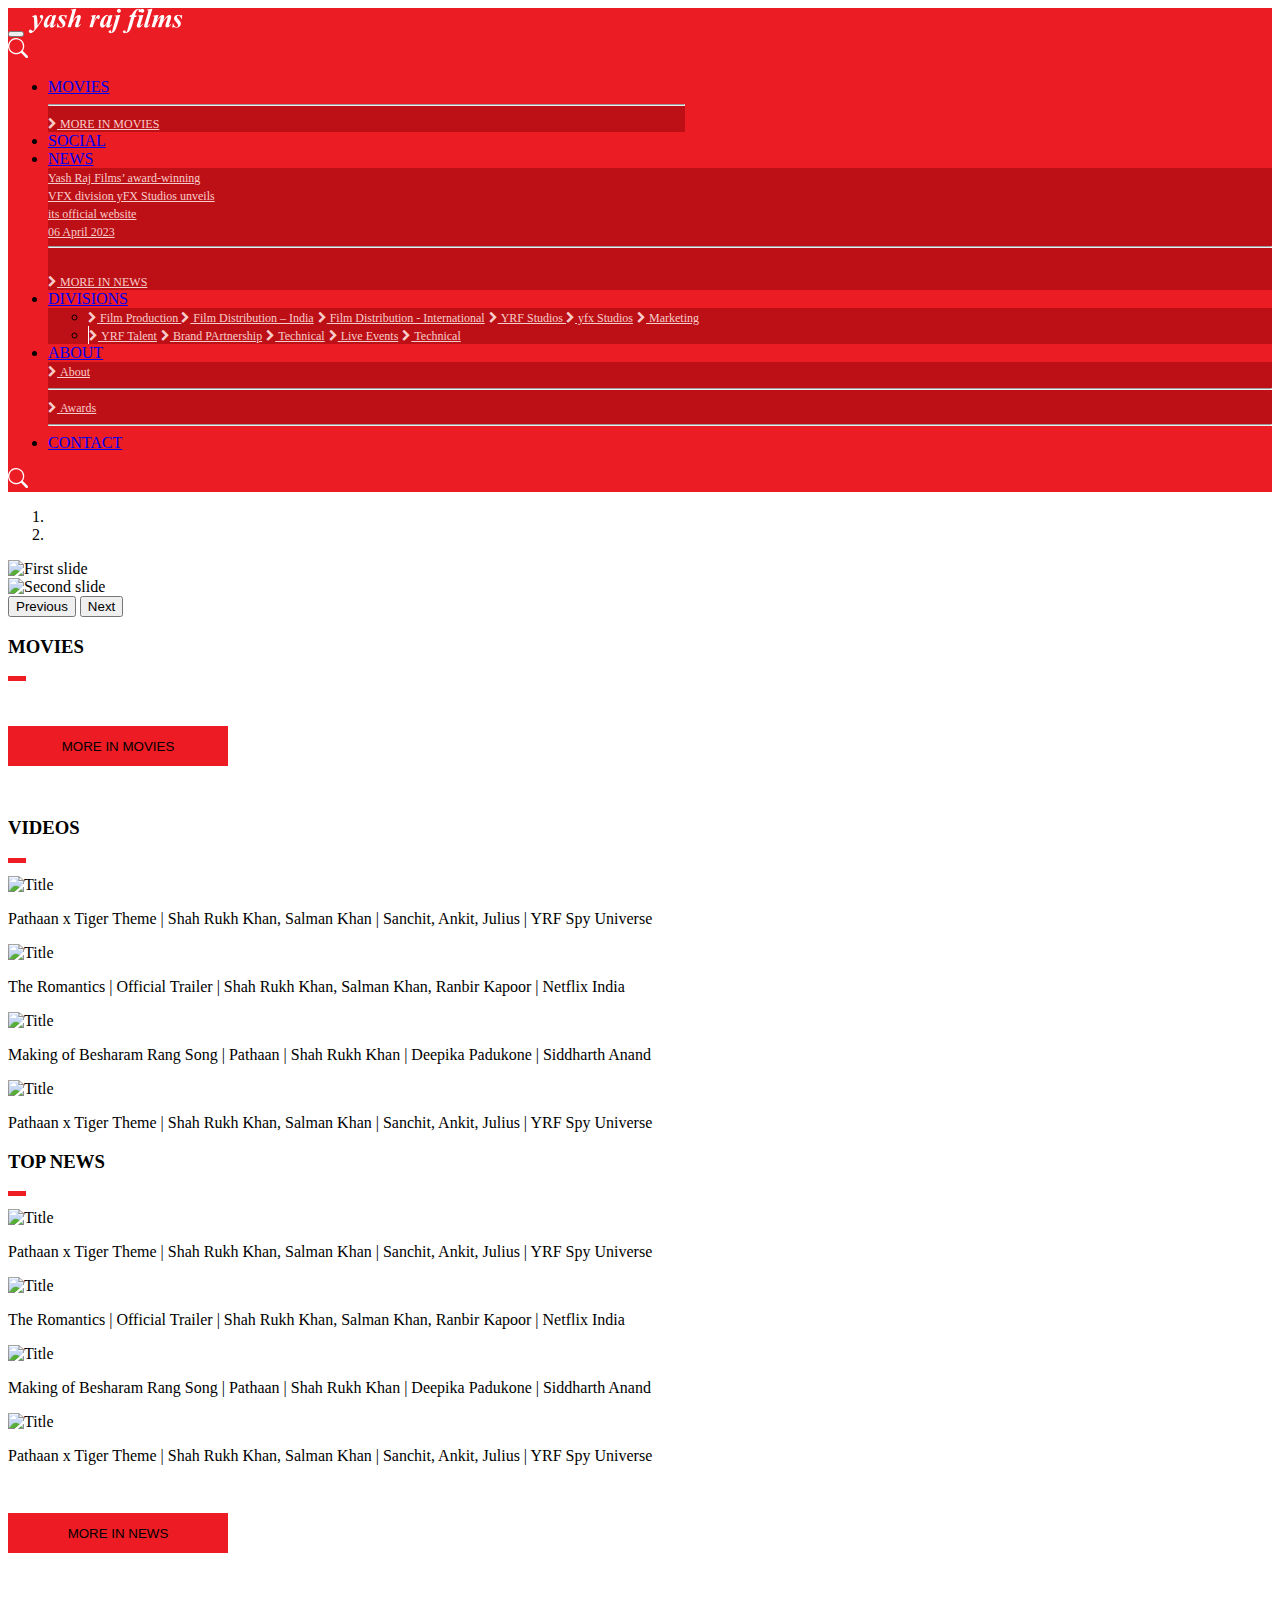
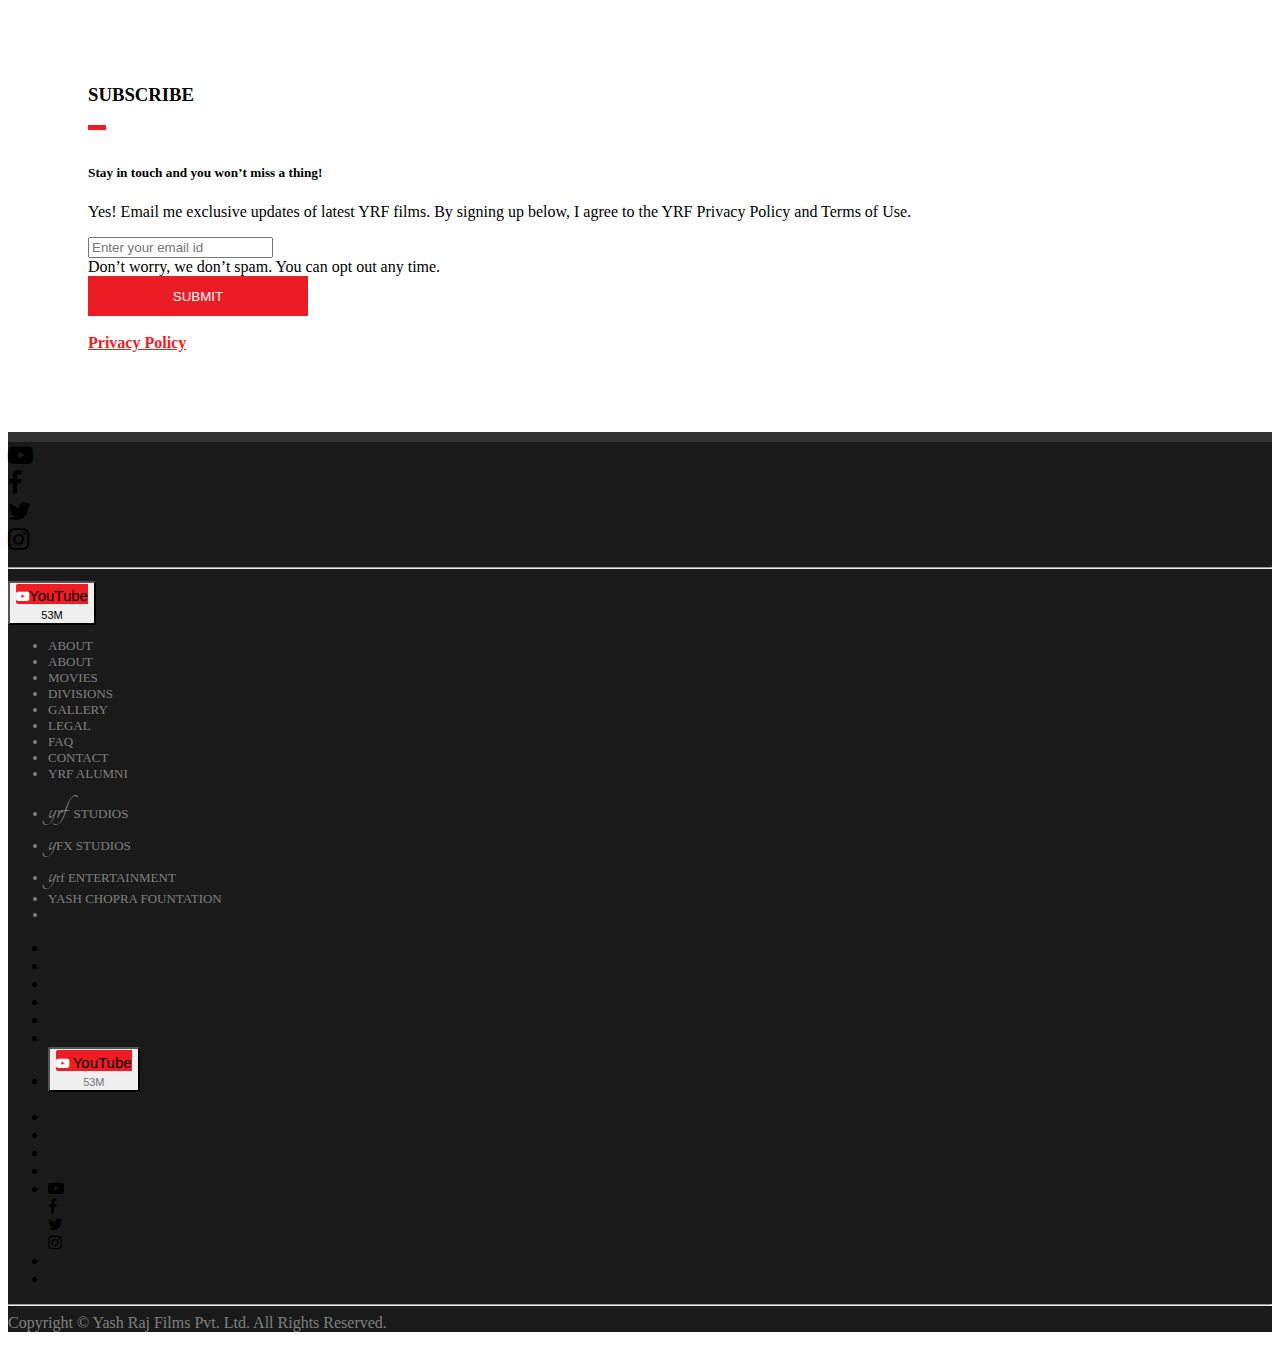
==== index.html @ ced74c1a "first commit" ====
<!doctype html>
<html lang="en">

<head>
  <title>YRF</title>
  <!-- Required meta tags -->
  <meta charset="utf-8">
  <meta name="viewport" content="width=device-width, initial-scale=1, shrink-to-fit=no">

  <!-- Bootstrap CSS v5.2.1 -->
  <link href="https://cdn.jsdelivr.net/npm/bootstrap@5.2.3/dist/css/bootstrap.min.css" rel="stylesheet" integrity="sha384-rbsA2VBKQhggwzxH7pPCaAqO46MgnOM80zW1RWuH61DGLwZJEdK2Kadq2F9CUG65" crossorigin="anonymous">
  <link rel="stylesheet" href="assets/css/style.css">
  <link rel="stylesheet" href="assets/css/mediaquerry.css">
  <link rel="stylesheet" href="https://cdnjs.cloudflare.com/ajax/libs/font-awesome/4.7.0/css/font-awesome.min.css">
  <link rel="preconnect" href="https://fonts.googleapis.com">
  <link rel="preconnect" href="https://fonts.gstatic.com" crossorigin>
  <link href="https://fonts.googleapis.com/css2?family=Tangerine:wght@700&display=swap" rel="stylesheet">
</head>

<body>
  <header>
    <!-- place navbar here -->
    <nav class="navbar navbar-expand-lg bg-body-tertiary p-0 position-fixed w-100">
        <div class="navigation container-fluid">
          <button class="navbar-toggler" type="button" data-bs-toggle="collapse" data-bs-target="#navbarTogglerDemo03" aria-controls="navbarTogglerDemo03" aria-expanded="false" aria-label="Toggle navigation">
            <span class="navbar-toggler-icon"></span>
          </button>
          <img src="assets/img/logo/yrf-logo.png" alt="" class="yrffull px-4 d-sm-none d-md-none d-lg-block">
          <img src="/Public/Images/Logo/Screenshot 2023-04-28 191225.png" class="d-sm-block d-md-block d-lg-none" alt="">
          <div class="navhidden d-flex d-md-flex d-xl-none  d-sm-flex d-lg-none align-items-center">
            <svg xmlns="http://www.w3.org/2000/svg" width="20" height="20" fill="white" class="bi bi-search" viewBox="0 0 16 16">
                <path d="M11.742 10.344a6.5 6.5 0 1 0-1.397 1.398h-.001c.03.04.062.078.098.115l3.85 3.85a1 1 0 0 0 1.415-1.414l-3.85-3.85a1.007 1.007 0 0 0-.115-.1zM12 6.5a5.5 5.5 0 1 1-11 0 5.5 5.5 0 0 1 11 0z"/>
              </svg>
            <img src="/Public/Images/Logo/yrf-logo-2.png" alt="">
          </div>
          <div class="collapse navbar-collapse" id="navbarTogglerDemo03">
            <ul class="navbar-nav  mb-2 mb-lg-0 mx-5">
              <li class="nav-item dropdown">
                <a class="nav-link dropdown-toggle text-light" href="#" id="dropdownId" data-bs-toggle="dropdown" aria-haspopup="true" aria-expanded="false">MOVIES</a>
                <div class="dropdown-menu" aria-labelledby="dropdownId" style="max-width: 637px;color: white;">
                  <hr>
                    <a class="dropdown-item" href="#"><i class="fa fa-chevron-right"></i>&nbsp;MORE IN MOVIES</a>
                </div>
            </li>
            <li class="nav-item ">
                <a class="nav-link text-light" href="#">SOCIAL</a>
            </li>
            <li class="nav-item dropdown">
                <a class="nav-link dropdown-toggle text-light" href="#" id="dropdownId" data-bs-toggle="dropdown" aria-haspopup="true" aria-expanded="false">NEWS</a>
                <div class="dropdown-menu" aria-labelledby="dropdownId">
                    <a class="dropdown-item" href="#">Yash Raj Films’ award-winning <br> VFX division yFX Studios unveils <br> its official website <br> 06 April 2023</a>
                    <a class="dropdown-item" href="#"><hr><br><i class="fa fa-chevron-right"></i>&nbsp;MORE IN NEWS</a>
                </div>
            </li>
            <li class="nav-item dropdown">
                <a class="nav-link dropdown-toggle text-light" href="#" id="dropdownId" data-bs-toggle="dropdown" aria-haspopup="true" aria-expanded="false">DIVISIONS</a>
                <div class="dropdown-menu" aria-labelledby="dropdownId">
                    <ul class="list-unstyled d-lg-flex d-xl-flex d-md-block d-sm-block d-block">
                      <li>
                        <a class="dropdown-item" href="#"><i class="fa fa-chevron-right"></i>&nbsp;Film Production </a>
                        <a class="dropdown-item" href="#"><i class="fa fa-chevron-right"></i>&nbsp;Film Distribution – India</a>
                        <a class="dropdown-item" href="#"><i class="fa fa-chevron-right"></i>&nbsp;Film Distribution - International</a>
                        <a class="dropdown-item" href="#"><i class="fa fa-chevron-right"></i>&nbsp;YRF Studios </a>
                        <a class="dropdown-item" href="#"><i class="fa fa-chevron-right"></i>&nbsp;yfx Studios</a>
                        <a class="dropdown-item" href="#"><i class="fa fa-chevron-right"></i>&nbsp;Marketing</a>
                      </li>
                      <li style="border-left: 1px solid white;">
                        <a class="dropdown-item" href="#"><i class="fa fa-chevron-right"></i>&nbsp;YRF Talent</a>
                        <a class="dropdown-item" href="#"><i class="fa fa-chevron-right"></i>&nbsp;Brand PArtnership</a>
                        <a class="dropdown-item" href="#"><i class="fa fa-chevron-right"></i>&nbsp;Technical</a>
                        <a class="dropdown-item" href="#"><i class="fa fa-chevron-right"></i>&nbsp;Live Events</a>
                        <a class="dropdown-item" href="#"><i class="fa fa-chevron-right"></i>&nbsp;Technical</a>
                      </li>
                    </ul>
                </div>
            </li>
            <li class="nav-item dropdown">
                <a class="nav-link dropdown-toggle text-light" href="#" id="dropdownId" data-bs-toggle="dropdown" aria-haspopup="true" aria-expanded="false">ABOUT</a>
                <div class="dropdown-menu" aria-labelledby="dropdownId">
                    <a class="dropdown-item" href="#"><i class="fa fa-chevron-right"></i>&nbsp;About</a><hr class="text-light">
                    <a class="dropdown-item" href="#"><i class="fa fa-chevron-right"></i>&nbsp;Awards</a><hr class="text-light">
                </div>
            </li>
            <li class="nav-item dropdown">
                <a class="nav-link  text-light" href="#" id="dropdownId" data-bs-toggle="dropdown" aria-haspopup="true" aria-expanded="false">CONTACT</a>
            </li>
        </ul>
          </div>
          
        </div>
        <div class="navright  d-sm-none d-md-none d-lg-flex d-xl-flex align-items-center">
          <svg xmlns="http://www.w3.org/2000/svg" width="20" height="20" fill="white" class="bi bi-search" viewBox="0 0 16 16">
              <path d="M11.742 10.344a6.5 6.5 0 1 0-1.397 1.398h-.001c.03.04.062.078.098.115l3.85 3.85a1 1 0 0 0 1.415-1.414l-3.85-3.85a1.007 1.007 0 0 0-.115-.1zM12 6.5a5.5 5.5 0 1 1-11 0 5.5 5.5 0 0 1 11 0z"/>
            </svg>
          <img src="/Public/Images/Logo/yrf-logo-2.png" alt="">
        </div>
      </nav>
  </header>
  <main>
  <div id="carouselId" class="carousel slide pt-5" data-bs-ride="carousel">
    <ol class="carousel-indicators">
      <li data-bs-target="#carouselId" data-bs-slide-to="0" class="active" aria-current="true" aria-label="First slide"></li>
      <li data-bs-target="#carouselId" data-bs-slide-to="1" aria-label="Second slide"></li>
    </ol>
    <div class="carousel-inner" role="listbox">
      <div class="carousel-item active">
        <img src="Public/Images/carousal/Pathaan-Prime-Desktop.jpg" class="w-100 d-block" alt="First slide">
      </div>
      <div class="carousel-item">
        <img src="Public/Images/carousal/PathaanxTiger-HomePage_Desktop.jpg" class="w-100 d-block" alt="Second slide">
      </div>
    </div>
    <button class="carousel-control-prev" type="button" data-bs-target="#carouselId" data-bs-slide="prev">
      <span class="carousel-control-prev-icon" aria-hidden="true"></span>
      <span class="visually-hidden">Previous</span>
    </button>
    <button class="carousel-control-next" type="button" data-bs-target="#carouselId" data-bs-slide="next">
      <span class="carousel-control-next-icon" aria-hidden="true"></span>
      <span class="visually-hidden">Next</span>
      </button>
  </div>
  <div class="px-5 mx-5 my-5">
    <h3>MOVIES</h3>
    <span class="first-letter"></span><br>
    <div class="text-center"><button class="moviebutton border-0 text-light">MORE IN MOVIES</button></div>
  </div>
  <div class="px-5 mx-5 my-5">
    <h3>VIDEOS</h3>
    <span class="first-letter"></span><br>
    <div class="row">
      <div class="col-12 col-sm-6 col-md-6 col-lg-3 col-xl-3 mt-md-3 mt-sm-2 mt-2 mt-lg-0">
        <div class="card">
          <img class="card-img-top" src="https://i.ytimg.com/vi/VtbjuE92PAg/mqdefault.jpg" alt="Title">
          <div class="card-body">
            <p class="card-text">Pathaan x Tiger Theme | Shah Rukh Khan, Salman Khan | Sanchit, Ankit, Julius | YRF Spy Universe</p>
          </div>
        </div>
      </div>
      <div class="col-12 col-sm-6 col-md-6 col-lg-3 col-xl-3 mt-md-3 mt-sm-2 mt-2 mt-lg-0">
        <div class="card">
          <img class="card-img-top" src="/Public/Images/carousal/the-romantics---netflix5c58747b-5919-478c-b4ed-d1fef6e79fc8.jpg" alt="Title">  
          <div class="card-body">
            <p class="card-text">The Romantics | Official Trailer | Shah Rukh Khan, Salman Khan, Ranbir Kapoor | Netflix India</p>
          </div>
        </div>
      </div>
      <div class="col-12 col-sm-6 col-md-6 col-lg-3 col-xl-3 mt-md-3 mt-sm-2 mt-2 mt-lg-0">
        <div class="card">
          <img class="card-img-top" src="https://i.ytimg.com/vi/p7f685ljJL8/mqdefault.jpg" alt="Title">
          <div class="card-body">
            <p class="card-text">Making of Besharam Rang Song | Pathaan | Shah Rukh Khan | Deepika Padukone | Siddharth Anand</p>
          </div>
        </div>
      </div>
      <div class="col-12 col-sm-6 col-md-6 col-lg-3 col-xl-3 mt-md-3 mt-sm-2 mt-2 mt-lg-0">
        <div class="card">
          <img class="card-img-top" src="https://i.ytimg.com/vi/cT4tyypGjog/mqdefault.jpg" alt="Title">
          <div class="card-body">
            <p class="card-text">Pathaan x Tiger Theme | Shah Rukh Khan, Salman Khan | Sanchit, Ankit, Julius | YRF Spy Universe</p>
          </div>
        </div>
      </div>
    </div>
  </div>
  <div class="px-5 mx-5 my-5">
    <h3>TOP NEWS</h3>
    <span class="first-letter"></span><br>
    <div class="row">
      <div class="col-12 col-sm-6 col-md-6 col-lg-3 col-xl-3 mt-md-3 mt-sm-2 mt-2 mt-lg-0">
        <div class="card">
          <img class="card-img-top" src="/Public/Images/Logo/yfx-logo.jpg" alt="Title">
          <div class="card-body">
            <p class="card-text">Pathaan x Tiger Theme | Shah Rukh Khan, Salman Khan | Sanchit, Ankit, Julius | YRF Spy Universe</p>
          </div>
        </div>
      </div>
      <div class="col-12 col-sm-6 col-md-6 col-lg-3 col-xl-3 mt-md-3 mt-sm-2 mt-2 mt-lg-0">
        <div class="card">
          <img class="card-img-top" src="/Public/Images/mandala-murdersd1ea02e9-5c38-4ab9-840f-59a50f9ac8ca.jpg" alt="Title">
          <div class="card-body">
            <p class="card-text">The Romantics | Official Trailer | Shah Rukh Khan, Salman Khan, Ranbir Kapoor | Netflix India</p>
          </div>
        </div>
      </div>
      <div class="col-12 col-sm-6 col-md-6 col-lg-3 col-xl-3 mt-md-3 mt-sm-2 mt-2 mt-lg-0">
        <div class="card">
          <img class="card-img-top" src="/Public/Images/sui-dhaaga---release-in-china.jpg" alt="Title">
          <div class="card-body">
            <p class="card-text">Making of Besharam Rang Song | Pathaan | Shah Rukh Khan | Deepika Padukone | Siddharth Anand</p>
          </div>
        </div>
      </div>
      <div class="col-12 col-sm-6 col-md-6 col-lg-3 col-xl-3 mt-md-3 mt-sm-2 mt-2 mt-lg-0">
        <div class="card">
          <img class="card-img-top" src="Public/Images/carousal/the-romantics---netflix5c58747b-5919-478c-b4ed-d1fef6e79fc8.jpg" alt="Title">
          <div class="card-body">
            <p class="card-text">Pathaan x Tiger Theme | Shah Rukh Khan, Salman Khan | Sanchit, Ankit, Julius | YRF Spy Universe</p>
          </div>
        </div>
      </div>
    </div>
    <div class="text-center"><button class="moviebutton border-0 text-light">MORE IN NEWS</button></div>
  </div>
  <div class="subscribe text-light">
    <h3 class="">SUBSCRIBE</h3>
    <span class="first-letter"></span><br>
    <h5>Stay in touch and you won’t miss a thing!</h5>
    <p>Yes! Email me exclusive updates of latest YRF films. By signing up below, I agree to the YRF Privacy Policy and Terms of Use.</p>
    <input class="form-control" type="text" name="" placeholder="Enter your email id" id="" style="max-width: 300px;"><br>
    Don’t worry, we don’t spam. You can opt out any time. <br>
    <button>SUBMIT</button><br><br>
    <a class="" href="">Privacy Policy</a>
  </div>
  </main>
  <footer class="px-5 py-4">
    <div class="logohide text-light d-lg-none d-md-none d-sm-flex row text-center">
      <div class="col-3 ytlogo"><i class="fa fa-youtube-play"></i></div>
      <div class="col-3"><i class="fa fa-facebook-f"></i></div>
      <div class="col-3"><i class="fa fa-twitter"></i></div>
      <div class="col-3"><i class="fa fa-instagram"></i></div>
      <hr>
      <div class="">
        <button class=" d-flex p-0 border-0" style="border-radius: 2px;">
          <div class="yt d-flex px-2" style="border-radius: 2px 0px 0px 2px;">
            <i class="fa fa-youtube-play" style="color:white;"></i><span style="font-size: 15px;align-items: center;padding-bottom: .5rem;">YouTube</span>
          </div>
          <div class="h6 px-2 text-center" style="padding-top: .2rem;">
            <span style="font-size: 11px;align-items: center;#737373;">53M</span>
          </div>
        </button>
      </div>
    </div>
    <div class="row mx-5 my-4">
      <div class="about col-12 col-sm-12 col-md-3 col-lg-3"> 
        <ul class="list-unstyled d-flex flex-wrap justify-content-center d-sm-flex d-md-block">
          <li class="m-2 ">ABOUT</li>
          <li class="m-2 ">ABOUT</li>
          <li class="m-2 ">MOVIES</li>
          <li class="m-2 ">DIVISIONS</li>
          <li class="m-2 ">GALLERY</li>
          <li class="m-2 ">LEGAL</li>
          <li class="m-2 ">FAQ</li>
          <li class="m-2 ">CONTACT</li>
          <li class="m-2 ">YRF ALUMNI</li>
        </ul>
      </div>
      <div class="yrfinfo col-12 col-md-3 col-lg-3 text-sm-center text-center">
        <ul class="list-unstyled">
          <li><span class="fonted">yrf</span>&nbsp; STUDIOS</li>
          <li><span class="fonted">y</span>FX STUDIOS</li>
          <li><span class="fonted">y</span>rf ENTERTAINMENT</li>
          <li>YASH CHOPRA FOUNTATION</li>
          <li class="d-lg-none d-md-none d-sm-block my-3"><img src="/Public/Images/Logo/yrf-50-years-logo.png" alt=""></li>
        </ul>
      </div>
      <div class="col-6 d-lg-flex d-md-flex d-sm-none d-none justify-content-between">
        <ul class="list-unstyled">
          <li>&nbsp;</li>
          <li>&nbsp;</li>
          <li>&nbsp;</li>
          <li>&nbsp;</li>
          <li>&nbsp;</li>
          <li>&nbsp;</li>
          <li><button class=" d-flex p-0 border-0" style="border-radius: 2px;">
            <div class="yt d-flex px-2" style="border-radius: 2px 0px 0px 2px;">
              <i class="fa fa-youtube-play" style="color:white;"></i>
              <span style="font-size: 15px;align-items: center;padding-bottom: .5rem;">YouTube</span>
            </div>
            <div class="h6 px-2 text-center" style="padding-top: .2rem;">
              <span style="font-size: 11px;align-items: center;color:#737373;">53M</span>
            </div>
          </button></li>
        </ul>
        <ul class="list-unstyled">
          <li>&nbsp;</li>
          <li>&nbsp;</li>
          <li class="text-end">
            <img src="/Public/Images/Logo/yrf-50-years-logo.png" alt="">
          </li>
          <li>&nbsp;</li>
          <li class="listlogo d-flex text-light text-end">
            <div class="mx-2 ytlogo"><i class="fa fa-youtube-play"></i></div>
            <div class="mx-2"><i class="fa fa-facebook-f"></i></div>
            <div class="mx-2"><i class="fa fa-twitter"></i></div>
            <div class="mx-2"><i class="fa fa-instagram"></i></div>
          </li>
          <li>&nbsp;</li>
          <li></li>
        </ul>
      </div>
    </div>
    <div style="color: gray;">
      
      <p><hr>Copyright © Yash Raj Films Pvt. Ltd. All Rights Reserved.</p>
    </div>
  </footer>
  <!-- Bootstrap JavaScript Libraries -->
  <script src="https://cdn.jsdelivr.net/npm/@popperjs/core@2.11.6/dist/umd/popper.min.js" integrity="sha384-oBqDVmMz9ATKxIep9tiCxS/Z9fNfEXiDAYTujMAeBAsjFuCZSmKbSSUnQlmh/jp3" crossorigin="anonymous">
  </script>

  <script src="https://cdn.jsdelivr.net/npm/bootstrap@5.2.1/dist/js/bootstrap.min.js" integrity="sha384-7VPbUDkoPSGFnVtYi0QogXtr74QeVeeIs99Qfg5YCF+TidwNdjvaKZX19NZ/e6oz" crossorigin="anonymous">
  </script>
</body>

</html>
---- assets/css/style.css ----
.navbar{
    background-color: #eb1c24;
    z-index: 1;
}
.navigation {
    margin: 0;
    padding: 0;
    width: 100%;
    max-width: 100%;
}
.navigation img{
    margin-left: 0;
}
.first-letter{
    background-color: #ee1d23;
    float: left;
    height: 5px;
    width: 18px;
}
.nav-link{
    padding: 16px 0px;
}
.nav-link:hover{
    background-color: #bd1016;
}
.dropdown-menu{
    background-color: #bd1016;
    border-radius: 0; 
}
.dropdown-menu a{
    color: #f8cccb;
    font-size: 12px;
}
.moviebutton{
    background-color: #ed1b24;
    padding: 4px 25px;
    min-width: 220px;
    height: 40px;
    margin: 2rem 0;
    border: 2px solid #ed1b24;
}
.subscribe{
    background-image: url(/Public/Images/subscribe-bg21.jpg);
    background-size: cover;
    padding: 5rem;
}
.subscribe a{
    color: #ee1d24;
    font-weight: 600;  
}
.carousel-control-prev{
    z-index: 0;
}
#carouselId{
    z-index: 0;
}
.subscribe button{
    background-color: #eb1c24;
    border: none;
    color: white;
    width: 220px;
    height: 40px;
}
footer{
    background-color: #1a1a1a;
    border-top: 10px solid #333;
}
.logohide{
    background-color: #1a1a1a;
    font-size:25px;
}
.yt{
    background-color: #ee1d24;
    padding-top: .2rem;
}
.about{
    color: grey;
    font-size: 13px;
}
.fonted{
    font-family: 'Tangerine', cursive;
    font-size: 30px;
}
.yrfinfo{
    color: grey;
    font-size: 13px;
}
---- assets/css/mediaquerry.css ----
@media (max-width: 650px){
    .yrffull{
        display: none;
    }
}

@media (max-width: 576px){
    .navright{
        display: none;
    }
}
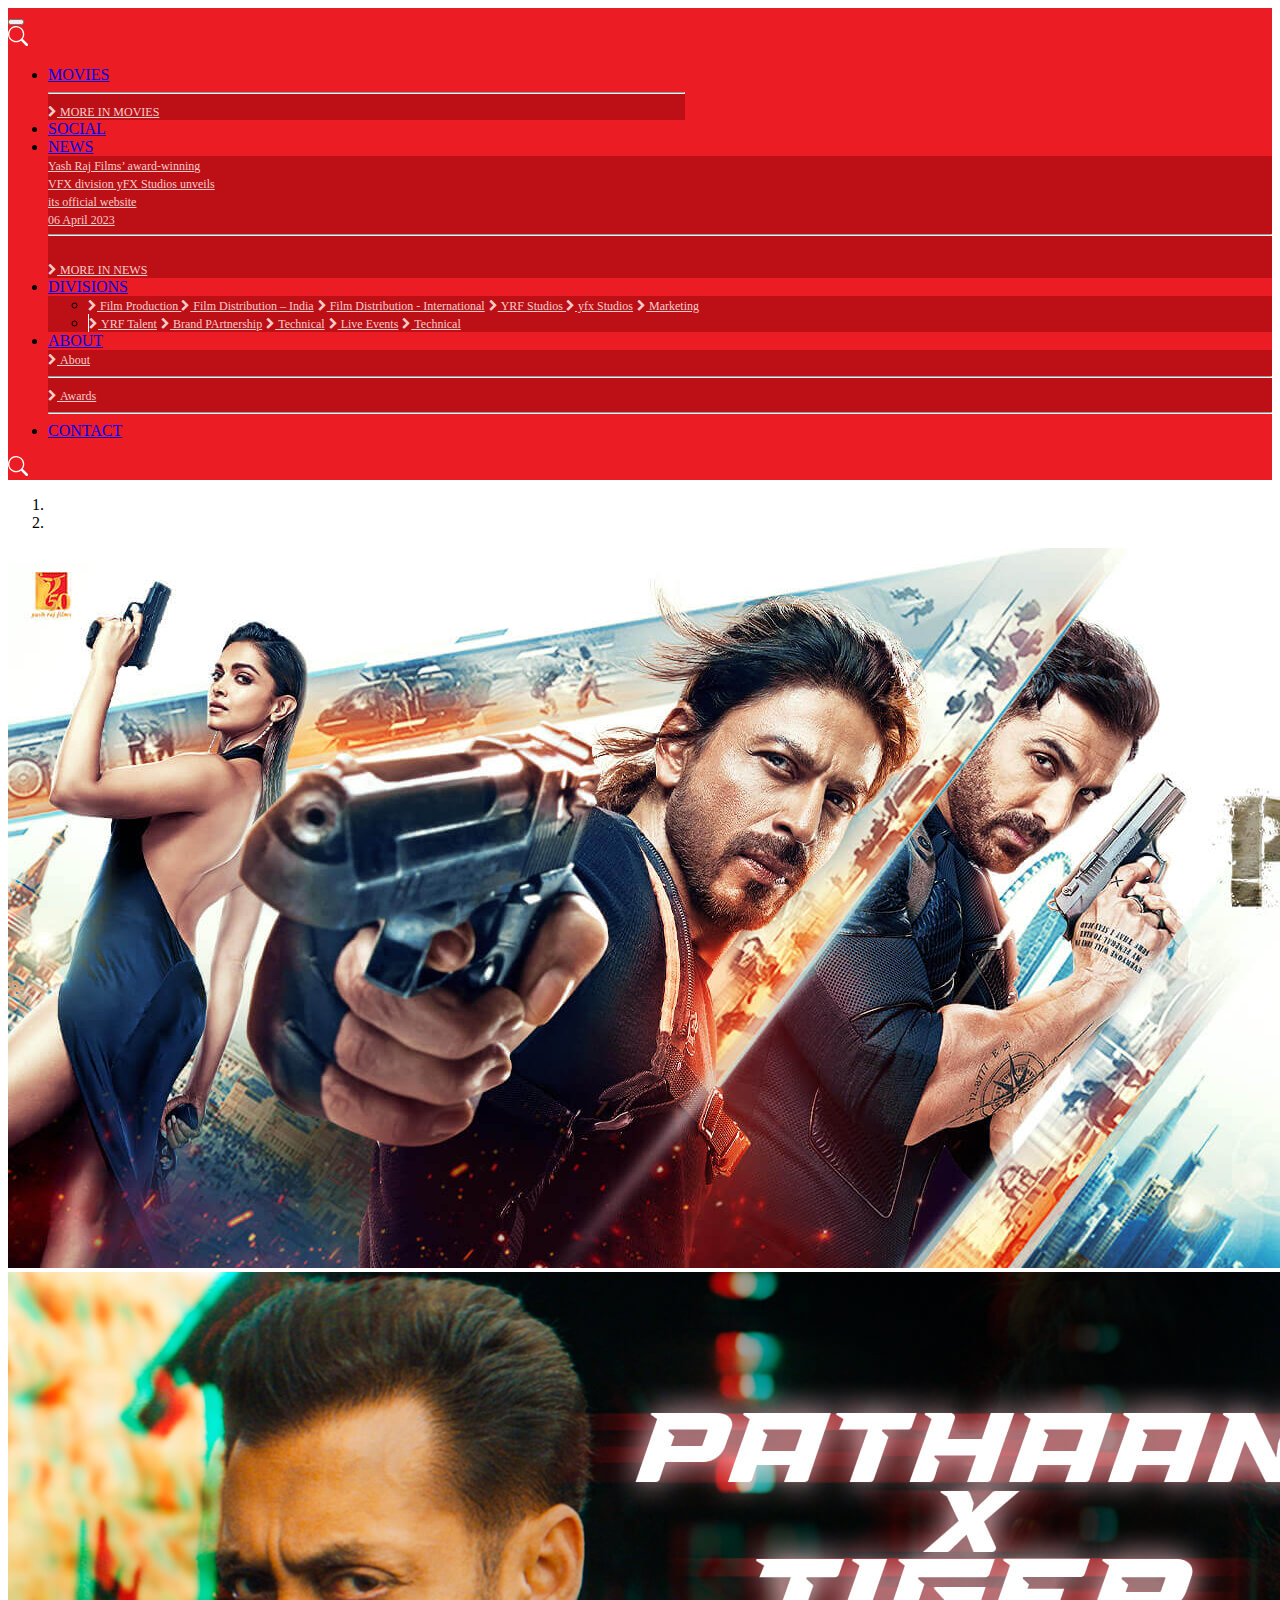
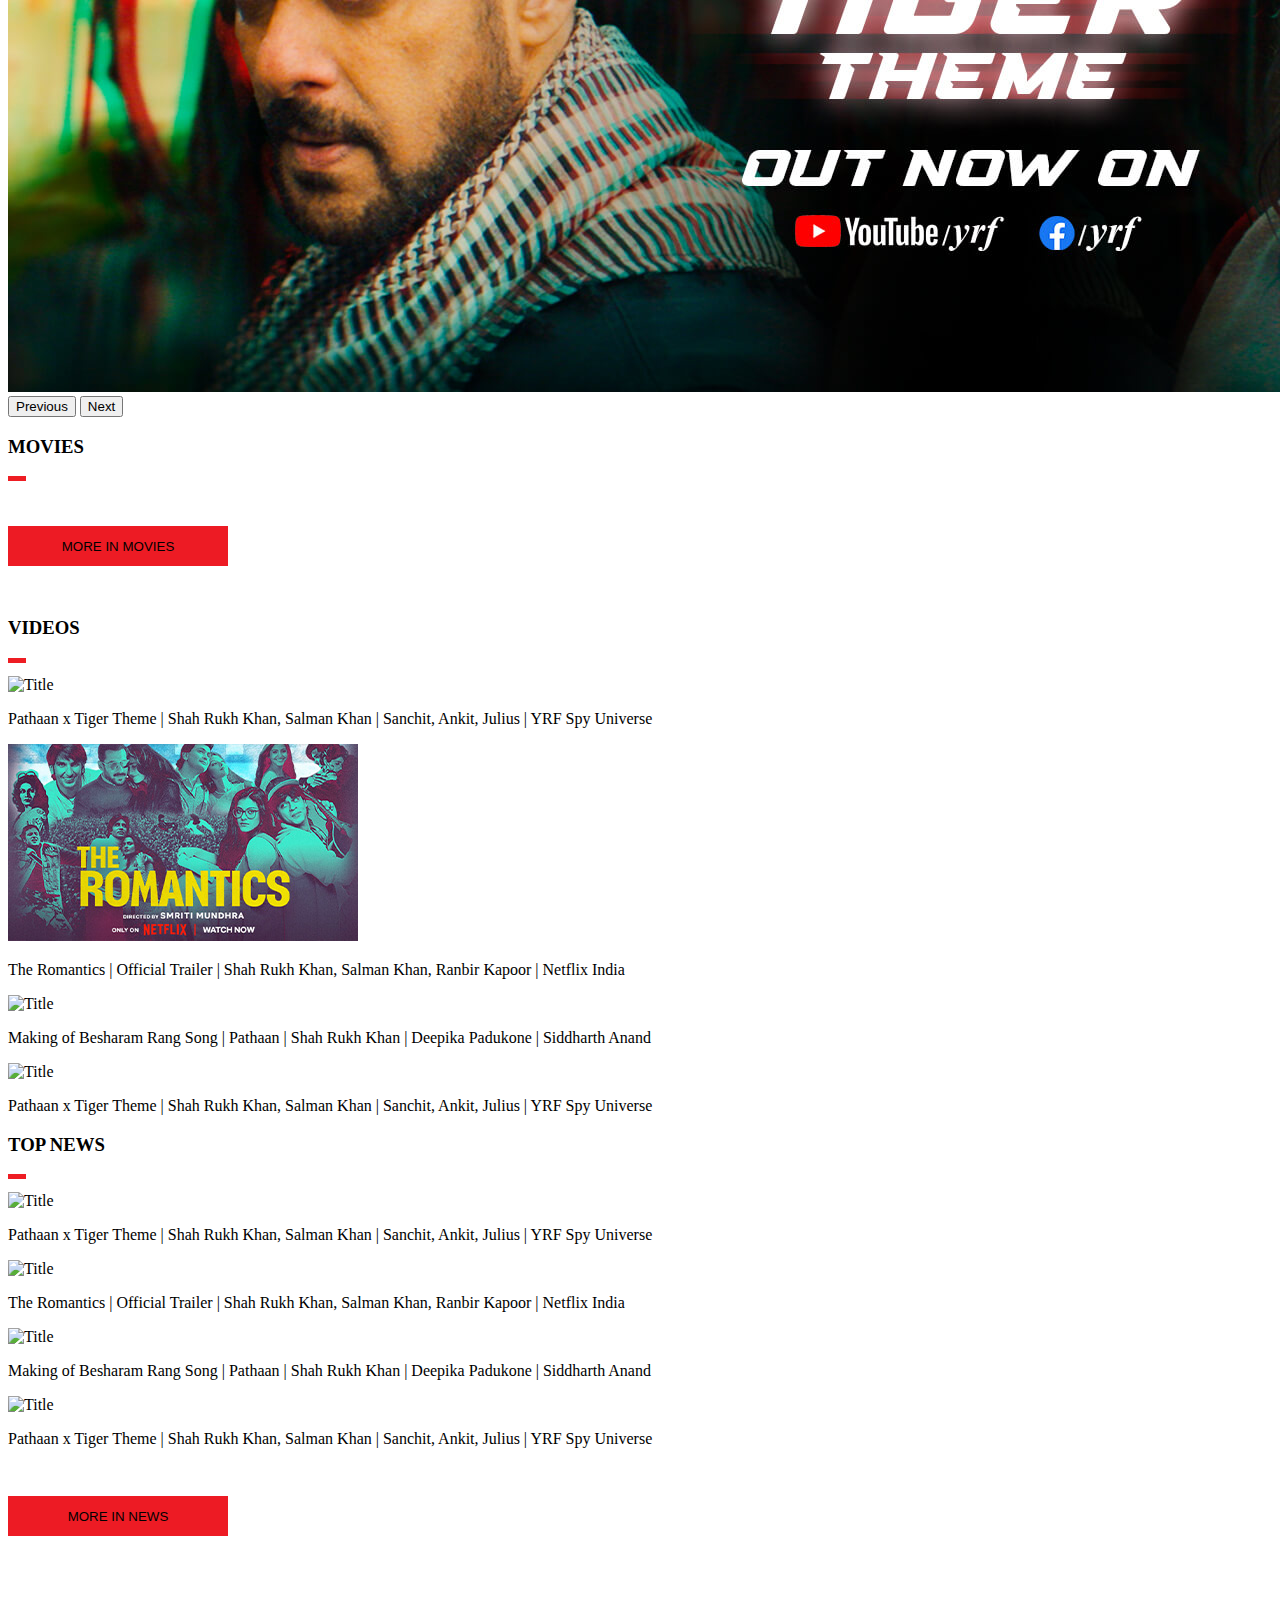
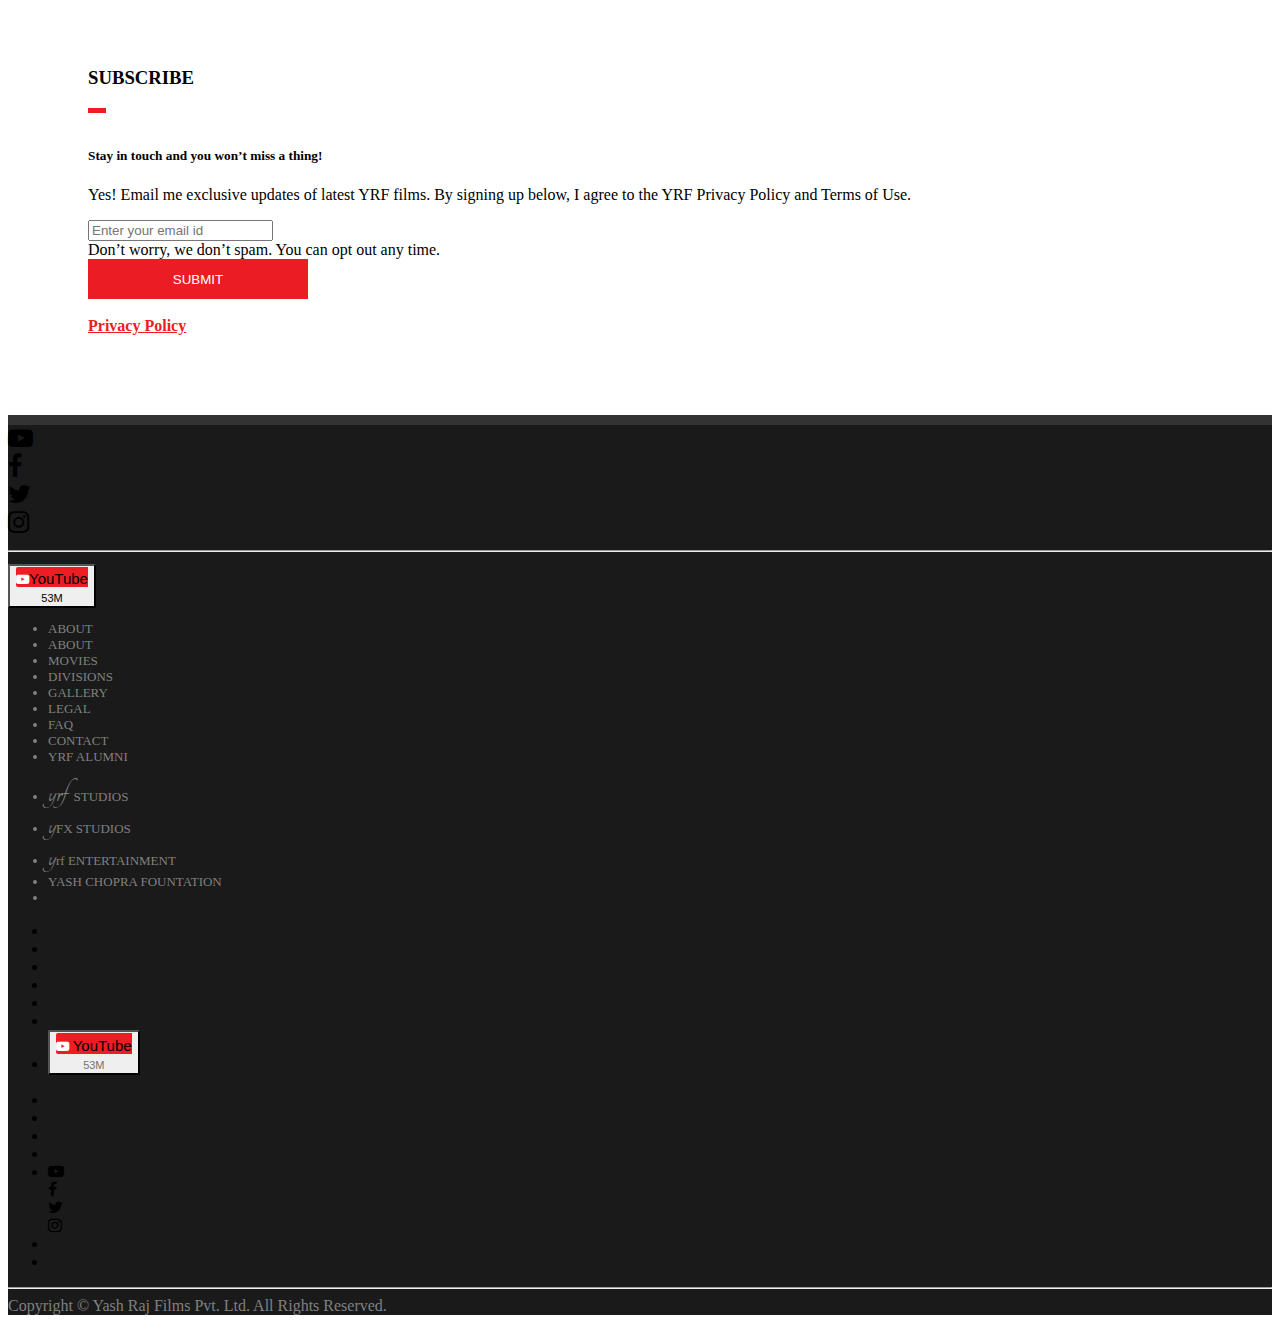
==== commit 3a03fc27: "img rename" ====
--- a/index.html
+++ b/index.html
@@ -25,13 +25,13 @@
           <button class="navbar-toggler" type="button" data-bs-toggle="collapse" data-bs-target="#navbarTogglerDemo03" aria-controls="navbarTogglerDemo03" aria-expanded="false" aria-label="Toggle navigation">
             <span class="navbar-toggler-icon"></span>
           </button>
-          <img src="assets/img/logo/yrf-logo.png" alt="" class="yrffull px-4 d-sm-none d-md-none d-lg-block">
-          <img src="/Public/Images/Logo/Screenshot 2023-04-28 191225.png" class="d-sm-block d-md-block d-lg-none" alt="">
+          <img src="assets/img/yrf-logo.png" alt="" class="yrffull px-4 d-sm-none d-md-none d-lg-block">
+          <img src="assets/img/Screenshot 2023-04-28 191225.png" class="d-sm-block d-md-block d-lg-none" alt="">
           <div class="navhidden d-flex d-md-flex d-xl-none  d-sm-flex d-lg-none align-items-center">
             <svg xmlns="http://www.w3.org/2000/svg" width="20" height="20" fill="white" class="bi bi-search" viewBox="0 0 16 16">
                 <path d="M11.742 10.344a6.5 6.5 0 1 0-1.397 1.398h-.001c.03.04.062.078.098.115l3.85 3.85a1 1 0 0 0 1.415-1.414l-3.85-3.85a1.007 1.007 0 0 0-.115-.1zM12 6.5a5.5 5.5 0 1 1-11 0 5.5 5.5 0 0 1 11 0z"/>
               </svg>
-            <img src="/Public/Images/Logo/yrf-logo-2.png" alt="">
+            <img src="assets/img/yrf-logo-2.png" alt="">
           </div>
           <div class="collapse navbar-collapse" id="navbarTogglerDemo03">
             <ul class="navbar-nav  mb-2 mb-lg-0 mx-5">
@@ -92,7 +92,7 @@
           <svg xmlns="http://www.w3.org/2000/svg" width="20" height="20" fill="white" class="bi bi-search" viewBox="0 0 16 16">
               <path d="M11.742 10.344a6.5 6.5 0 1 0-1.397 1.398h-.001c.03.04.062.078.098.115l3.85 3.85a1 1 0 0 0 1.415-1.414l-3.85-3.85a1.007 1.007 0 0 0-.115-.1zM12 6.5a5.5 5.5 0 1 1-11 0 5.5 5.5 0 0 1 11 0z"/>
             </svg>
-          <img src="/Public/Images/Logo/yrf-logo-2.png" alt="">
+          <img src="assets/img/yrf-logo-2.png" alt="">
         </div>
       </nav>
   </header>
@@ -104,10 +104,10 @@
     </ol>
     <div class="carousel-inner" role="listbox">
       <div class="carousel-item active">
-        <img src="Public/Images/carousal/Pathaan-Prime-Desktop.jpg" class="w-100 d-block" alt="First slide">
+        <img src="assets/img/carousal/Pathaan-Prime-Desktop.jpg" class="w-100 d-block" alt="First slide">
       </div>
       <div class="carousel-item">
-        <img src="Public/Images/carousal/PathaanxTiger-HomePage_Desktop.jpg" class="w-100 d-block" alt="Second slide">
+        <img src="assets/img/carousal/PathaanxTiger-HomePage_Desktop.jpg" class="w-100 d-block" alt="Second slide">
       </div>
     </div>
     <button class="carousel-control-prev" type="button" data-bs-target="#carouselId" data-bs-slide="prev">
@@ -138,7 +138,7 @@
       </div>
       <div class="col-12 col-sm-6 col-md-6 col-lg-3 col-xl-3 mt-md-3 mt-sm-2 mt-2 mt-lg-0">
         <div class="card">
-          <img class="card-img-top" src="/Public/Images/carousal/the-romantics---netflix5c58747b-5919-478c-b4ed-d1fef6e79fc8.jpg" alt="Title">  
+          <img class="card-img-top" src="assets/img/carousal/the-romantics---netflix5c58747b-5919-478c-b4ed-d1fef6e79fc8.jpg" alt="Title">  
           <div class="card-body">
             <p class="card-text">The Romantics | Official Trailer | Shah Rukh Khan, Salman Khan, Ranbir Kapoor | Netflix India</p>
           </div>
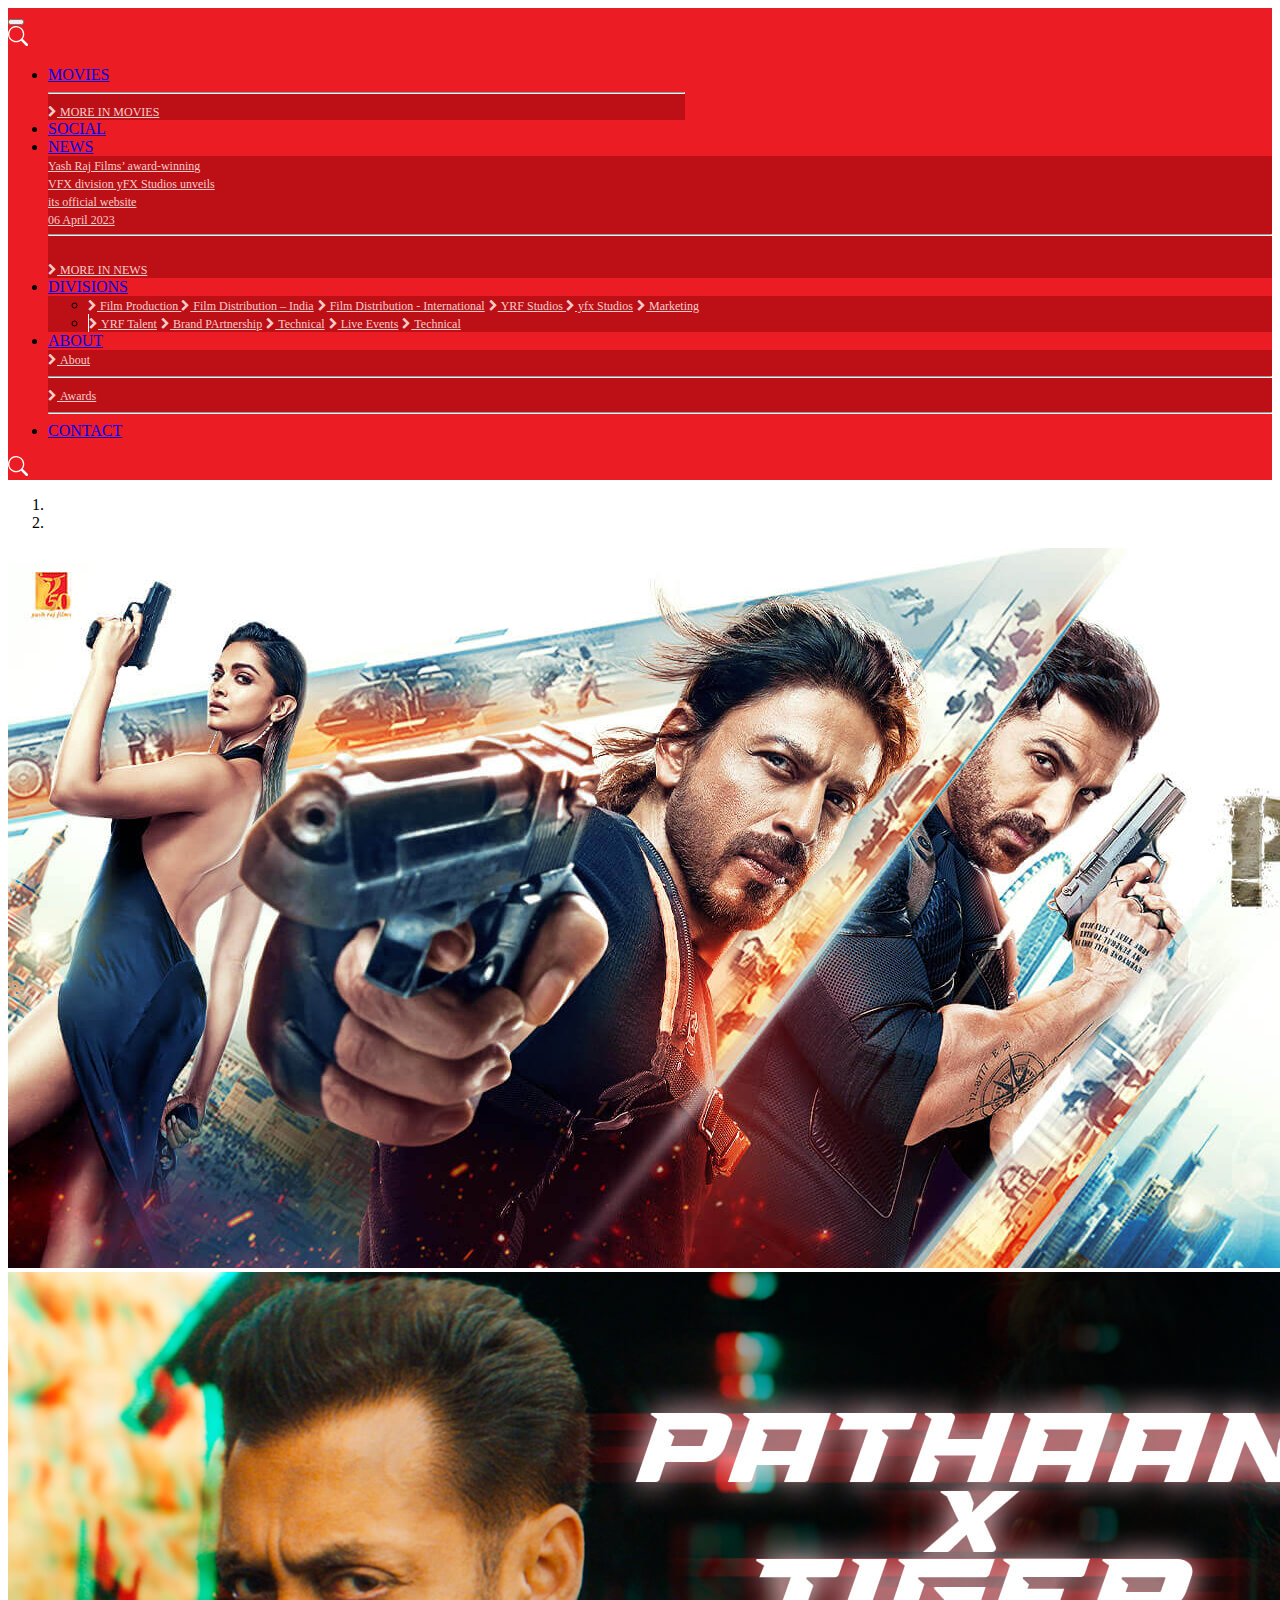
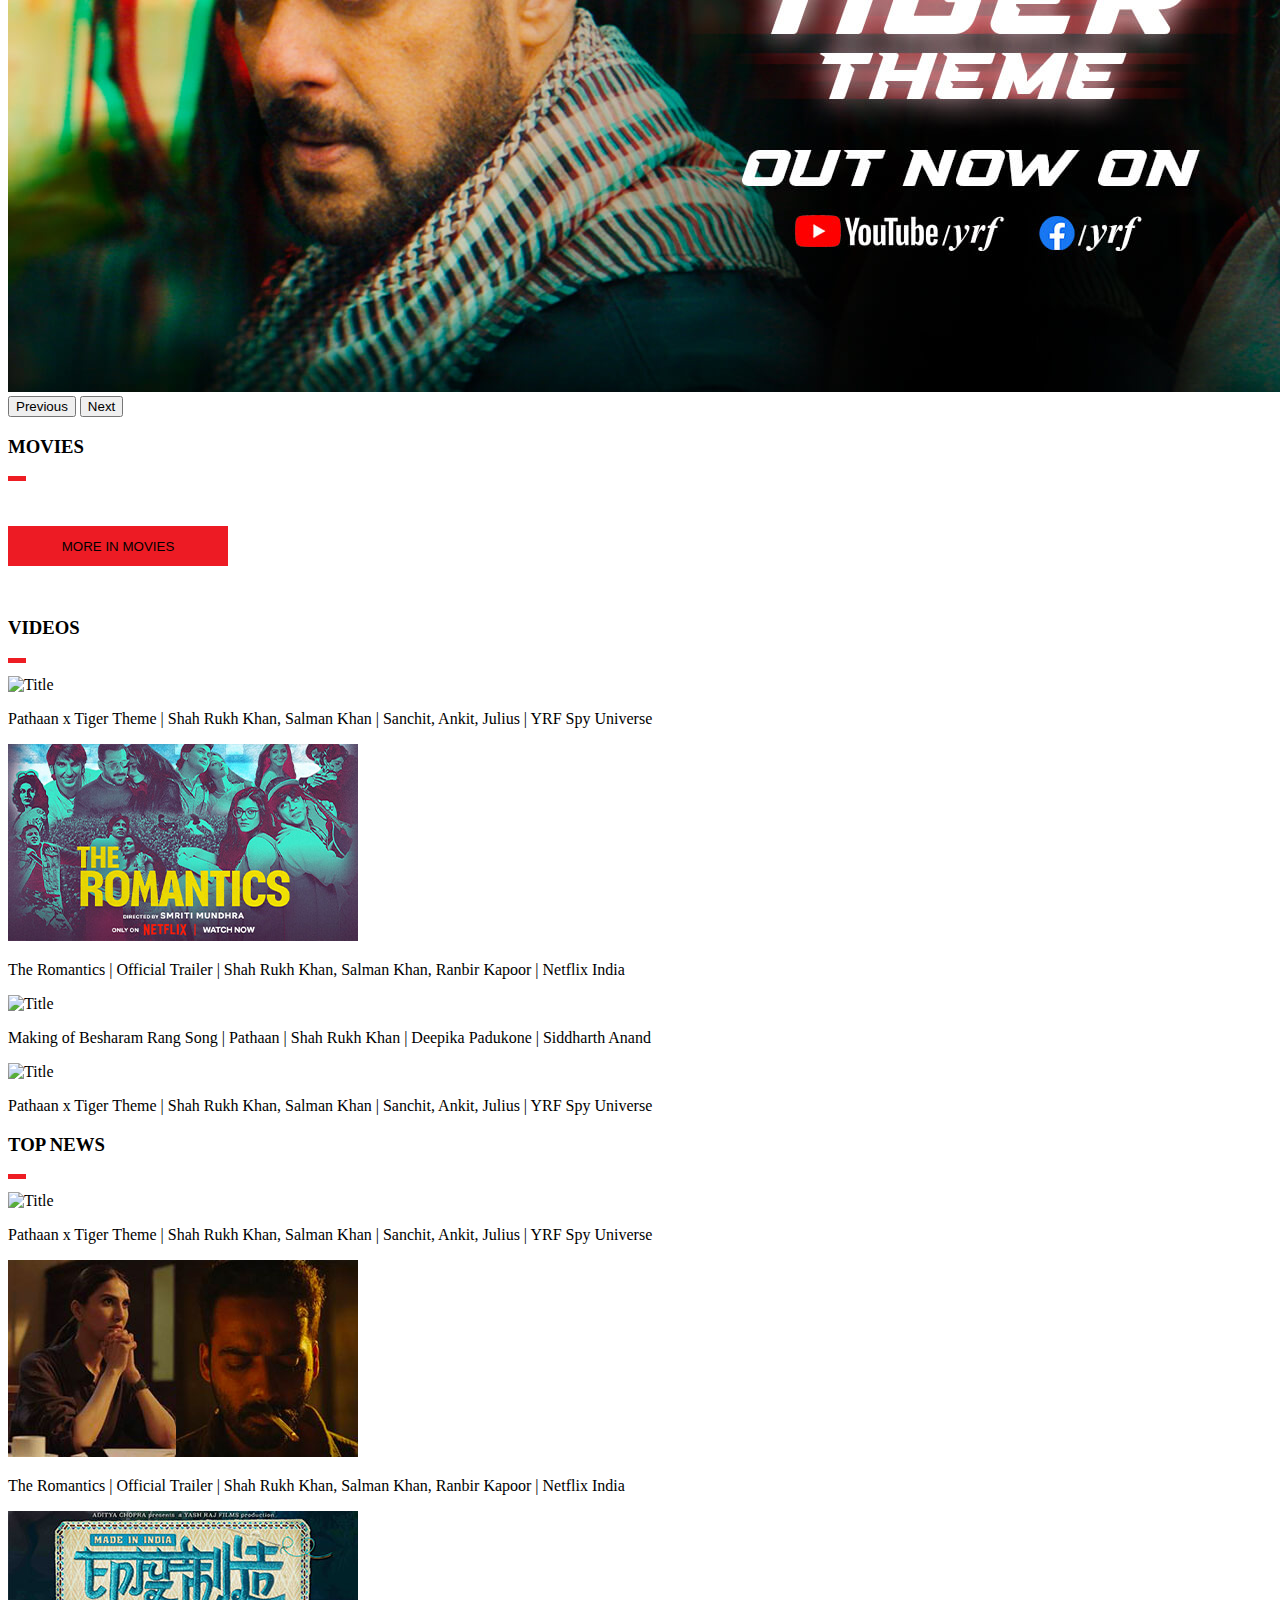
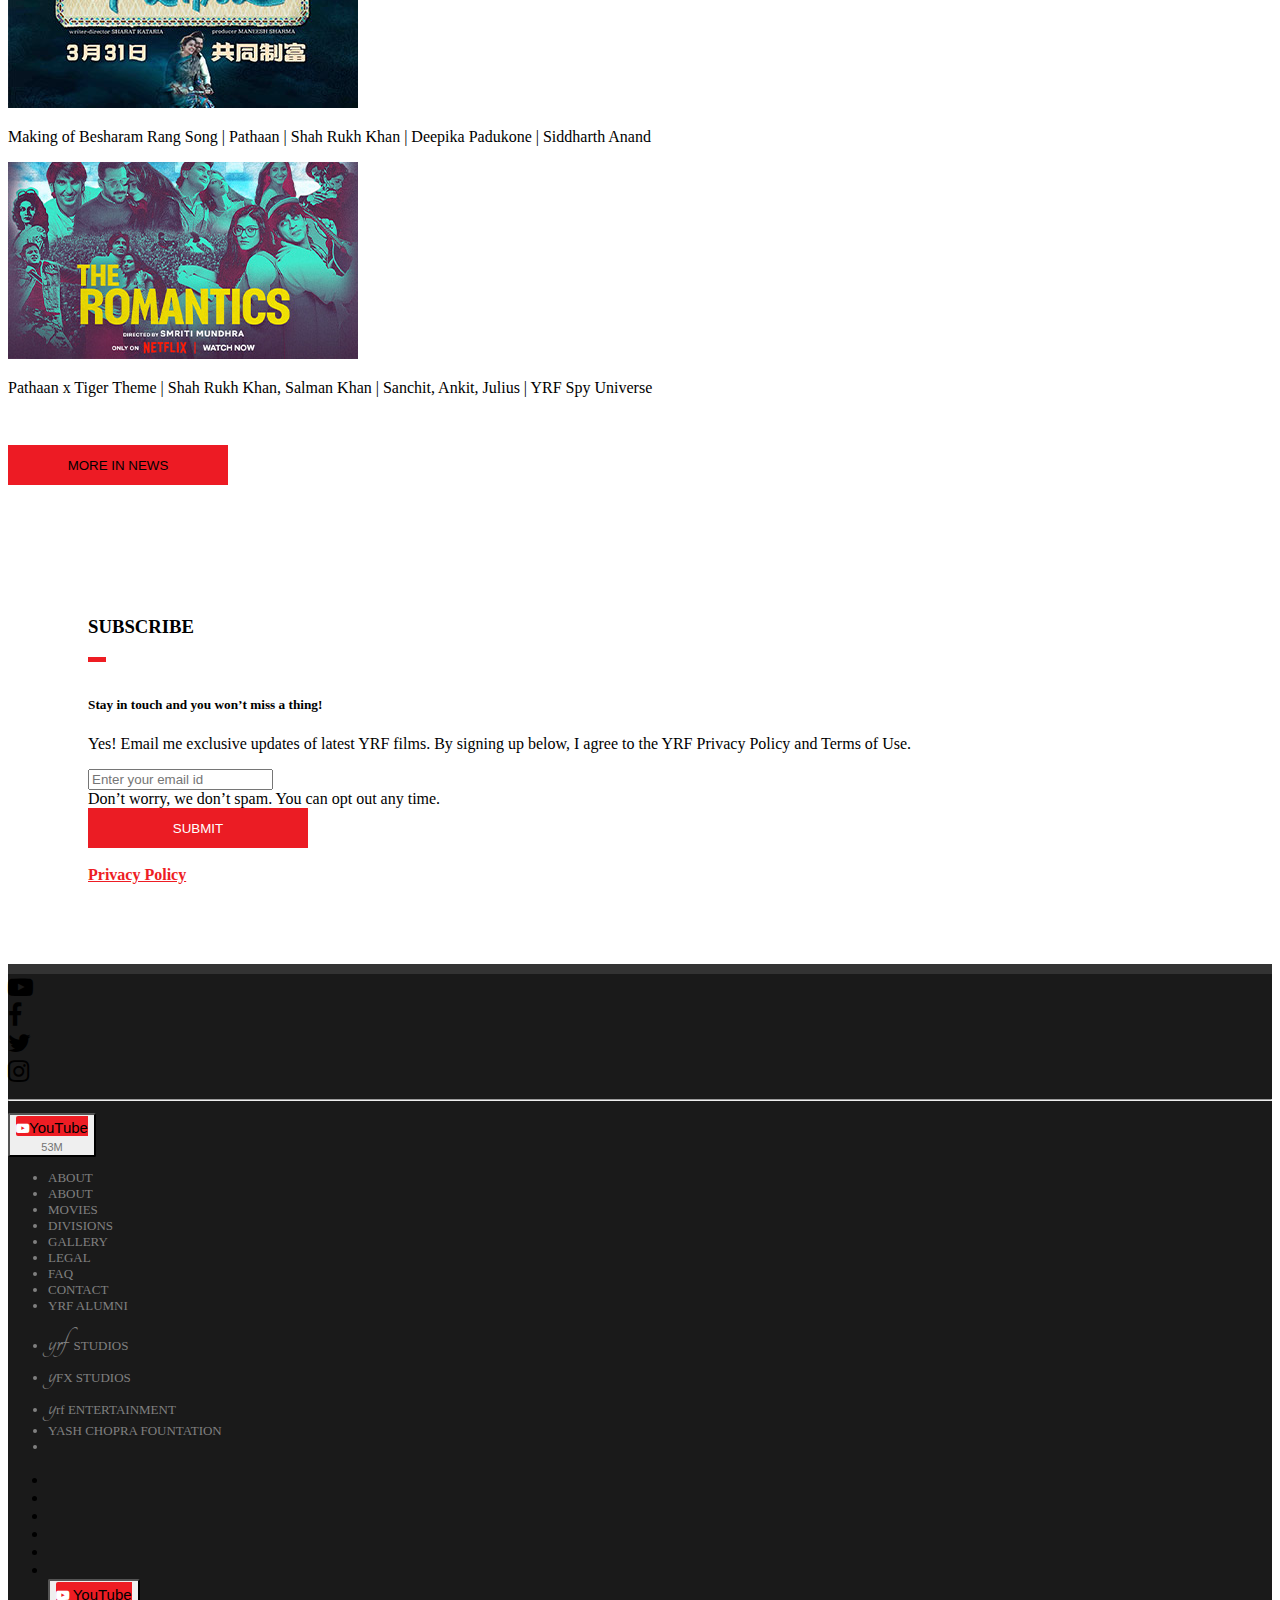
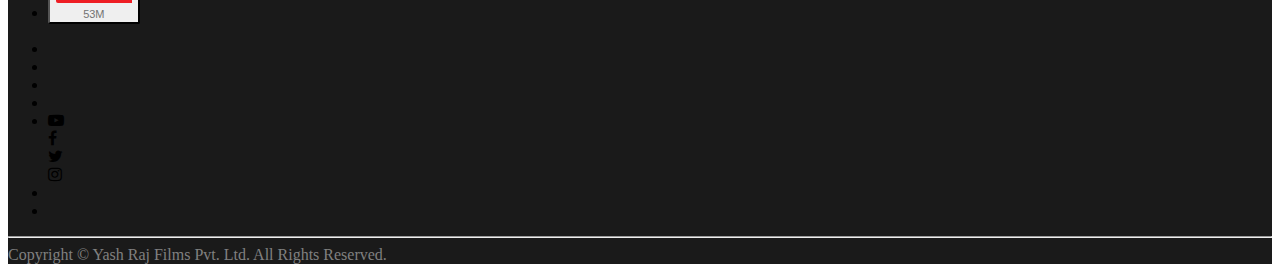
==== commit 634ccf30: "img src changed" ====
--- a/index.html
+++ b/index.html
@@ -168,7 +168,7 @@
     <div class="row">
       <div class="col-12 col-sm-6 col-md-6 col-lg-3 col-xl-3 mt-md-3 mt-sm-2 mt-2 mt-lg-0">
         <div class="card">
-          <img class="card-img-top" src="/Public/Images/Logo/yfx-logo.jpg" alt="Title">
+          <img class="card-img-top" src="assets/img/yfx-logo.jpg" alt="Title">
           <div class="card-body">
             <p class="card-text">Pathaan x Tiger Theme | Shah Rukh Khan, Salman Khan | Sanchit, Ankit, Julius | YRF Spy Universe</p>
           </div>
@@ -176,7 +176,7 @@
       </div>
       <div class="col-12 col-sm-6 col-md-6 col-lg-3 col-xl-3 mt-md-3 mt-sm-2 mt-2 mt-lg-0">
         <div class="card">
-          <img class="card-img-top" src="/Public/Images/mandala-murdersd1ea02e9-5c38-4ab9-840f-59a50f9ac8ca.jpg" alt="Title">
+          <img class="card-img-top" src="assets/img/mandala-murdersd1ea02e9-5c38-4ab9-840f-59a50f9ac8ca.jpg" alt="Title">
           <div class="card-body">
             <p class="card-text">The Romantics | Official Trailer | Shah Rukh Khan, Salman Khan, Ranbir Kapoor | Netflix India</p>
           </div>
@@ -184,7 +184,7 @@
       </div>
       <div class="col-12 col-sm-6 col-md-6 col-lg-3 col-xl-3 mt-md-3 mt-sm-2 mt-2 mt-lg-0">
         <div class="card">
-          <img class="card-img-top" src="/Public/Images/sui-dhaaga---release-in-china.jpg" alt="Title">
+          <img class="card-img-top" src="assets/img/sui-dhaaga---release-in-china.jpg" alt="Title">
           <div class="card-body">
             <p class="card-text">Making of Besharam Rang Song | Pathaan | Shah Rukh Khan | Deepika Padukone | Siddharth Anand</p>
           </div>
@@ -192,7 +192,7 @@
       </div>
       <div class="col-12 col-sm-6 col-md-6 col-lg-3 col-xl-3 mt-md-3 mt-sm-2 mt-2 mt-lg-0">
         <div class="card">
-          <img class="card-img-top" src="Public/Images/carousal/the-romantics---netflix5c58747b-5919-478c-b4ed-d1fef6e79fc8.jpg" alt="Title">
+          <img class="card-img-top" src="assets/img/carousal/the-romantics---netflix5c58747b-5919-478c-b4ed-d1fef6e79fc8.jpg" alt="Title">
           <div class="card-body">
             <p class="card-text">Pathaan x Tiger Theme | Shah Rukh Khan, Salman Khan | Sanchit, Ankit, Julius | YRF Spy Universe</p>
           </div>
@@ -225,7 +225,7 @@
             <i class="fa fa-youtube-play" style="color:white;"></i><span style="font-size: 15px;align-items: center;padding-bottom: .5rem;">YouTube</span>
           </div>
           <div class="h6 px-2 text-center" style="padding-top: .2rem;">
-            <span style="font-size: 11px;align-items: center;#737373;">53M</span>
+            <span style="font-size: 11px;align-items: center;color: #737373;">53M</span>
           </div>
         </button>
       </div>
@@ -250,7 +250,7 @@
           <li><span class="fonted">y</span>FX STUDIOS</li>
           <li><span class="fonted">y</span>rf ENTERTAINMENT</li>
           <li>YASH CHOPRA FOUNTATION</li>
-          <li class="d-lg-none d-md-none d-sm-block my-3"><img src="/Public/Images/Logo/yrf-50-years-logo.png" alt=""></li>
+          <li class="d-lg-none d-md-none d-sm-block my-3"><img src="assets/img/yrf-50-years-logo.png" alt=""></li>
         </ul>
       </div>
       <div class="col-6 d-lg-flex d-md-flex d-sm-none d-none justify-content-between">
@@ -275,7 +275,7 @@
           <li>&nbsp;</li>
           <li>&nbsp;</li>
           <li class="text-end">
-            <img src="/Public/Images/Logo/yrf-50-years-logo.png" alt="">
+            <img src="assets/img/yrf-50-years-logo.png" alt="">
           </li>
           <li>&nbsp;</li>
           <li class="listlogo d-flex text-light text-end">
